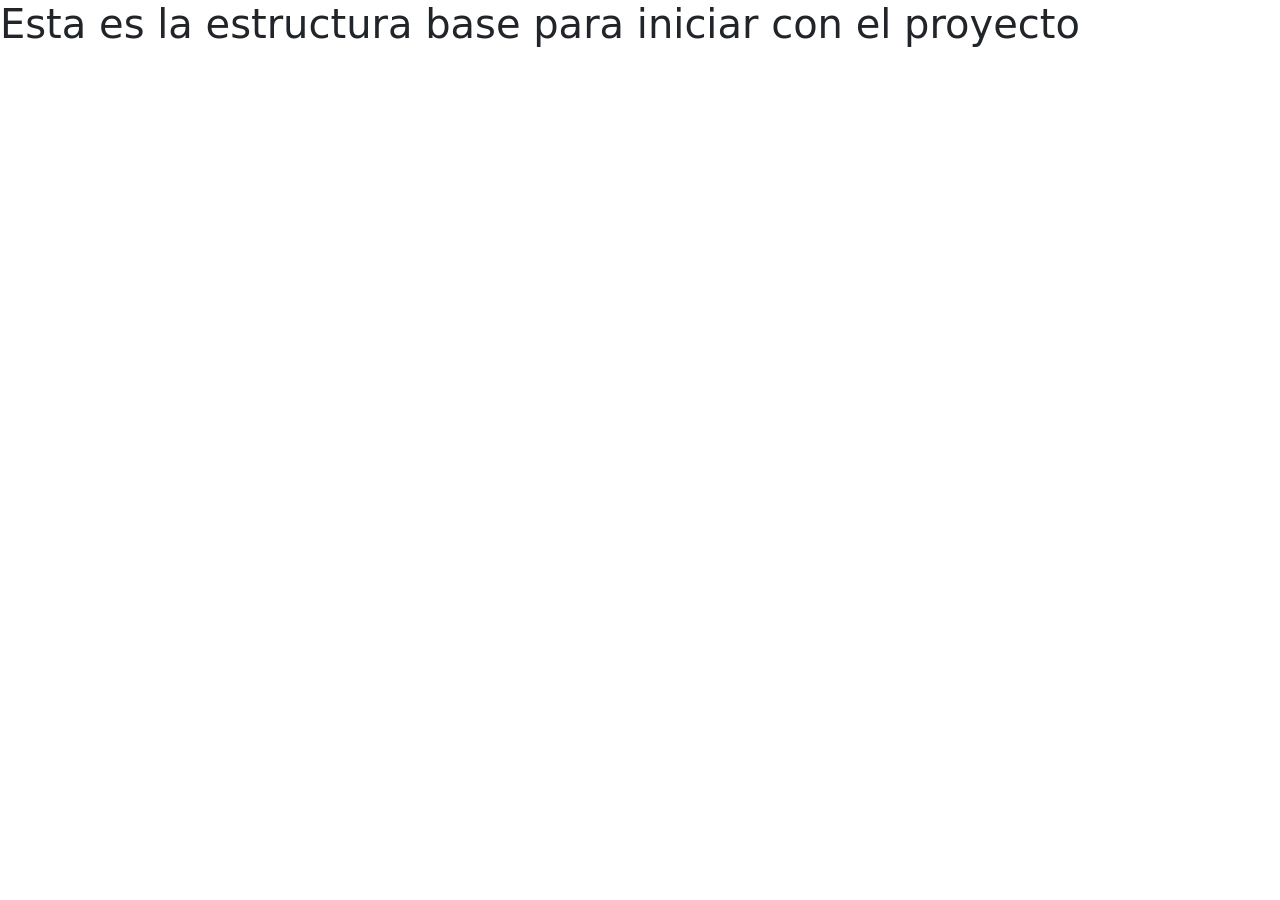
==== carreras.html @ 580c9c6f "feat: se creo la estructura base del proyecto" ====
<!doctype html>
<html lang="es">
  <head>
    <meta charset="UTF-8" />
    <meta name="viewport" content="width=device-width, initial-scale=1.0" />
    <title>Instituto Politecnico Formosa</title>

    <link
      href="https://cdn.jsdelivr.net/npm/bootstrap@5.3.8/dist/css/bootstrap.min.css"
      rel="stylesheet"
      integrity="sha384-sRIl4kxILFvY47J16cr9ZwB07vP4J8+LH7qKQnuqkuIAvNWLzeN8tE5YBujZqJLB"
      crossorigin="anonymous"
    />
  </head>
  <body>
    <main>
      <h1>Esta es la estructura base para iniciar con el proyecto</h1>
    </main>
    <script
      src="https://cdn.jsdelivr.net/npm/bootstrap@5.3.8/dist/js/bootstrap.bundle.min.js"
      integrity="sha384-FKyoEForCGlyvwx9Hj09JcYn3nv7wiPVlz7YYwJrWVcXK/BmnVDxM+D2scQbITxI"
      crossorigin="anonymous"
    ></script>
  </body>
</html>
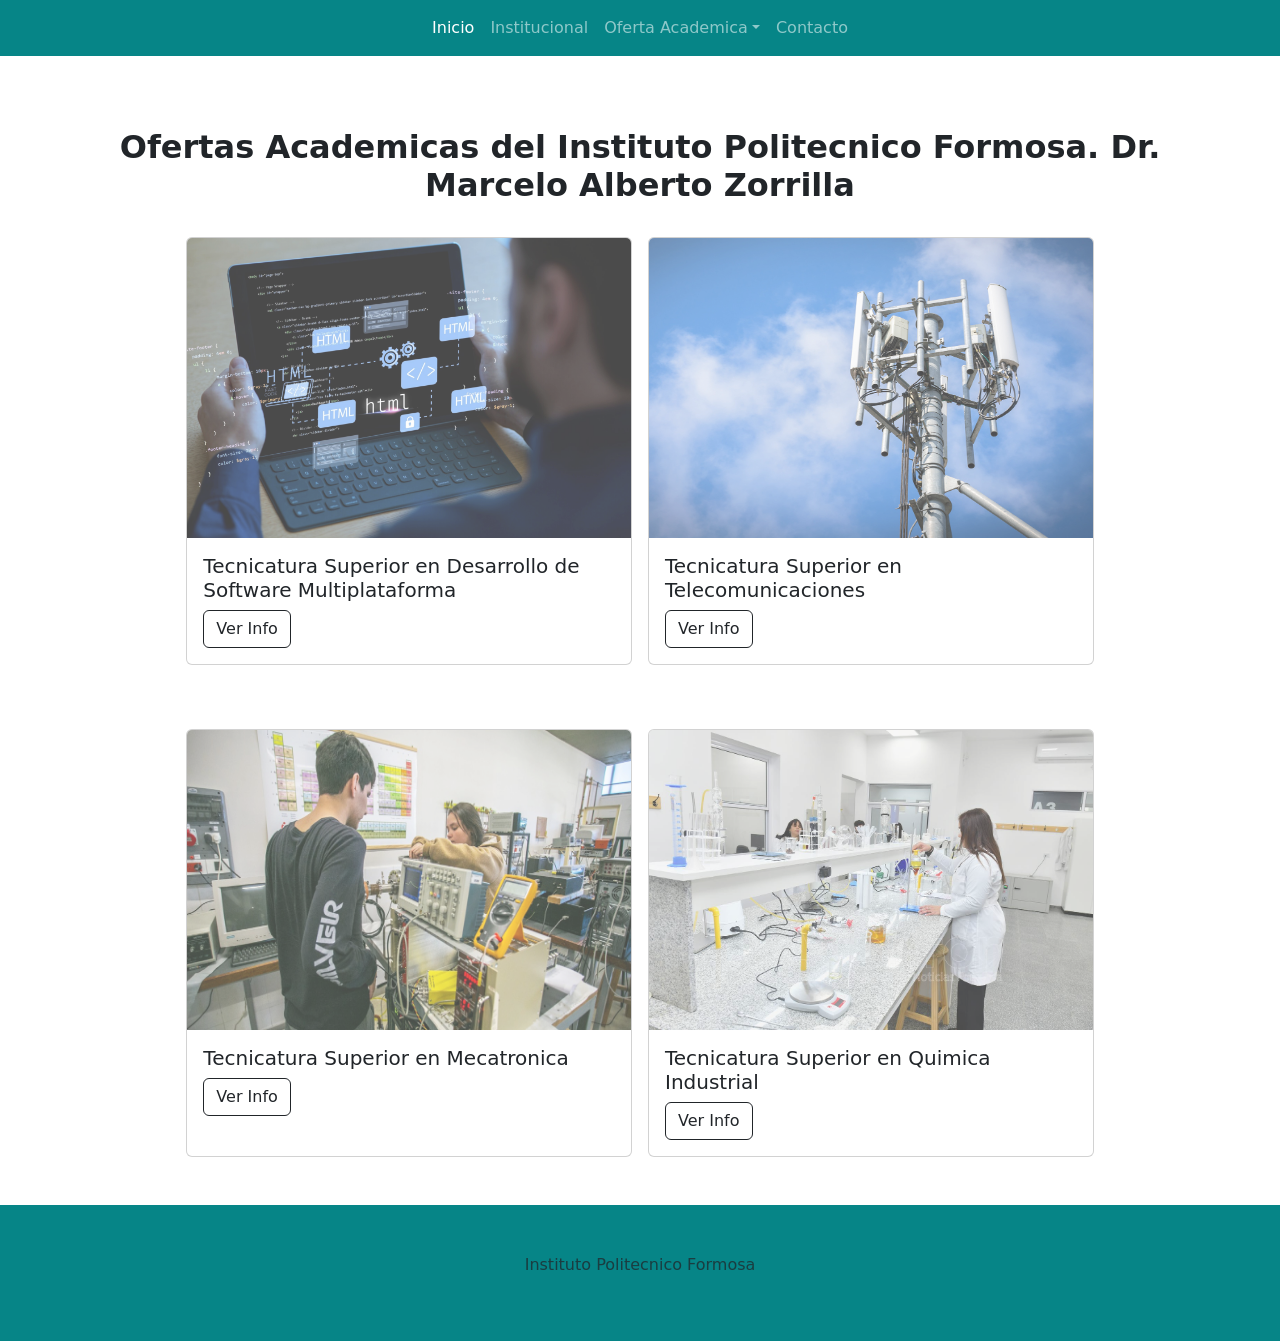
==== commit af51ae13: "feat: se agrego cards con img de cada carrera y un boton para de ver info que activa una ventana mod" ====
--- a/carreras.html
+++ b/carreras.html
@@ -6,16 +6,548 @@
     <title>Instituto Politecnico Formosa</title>
 
     <link
+      rel="icon"
+      href="assets/img/logo_institucional.jpg"
+      type="image/png"
+    />
+    <link
       href="https://cdn.jsdelivr.net/npm/bootstrap@5.3.8/dist/css/bootstrap.min.css"
       rel="stylesheet"
       integrity="sha384-sRIl4kxILFvY47J16cr9ZwB07vP4J8+LH7qKQnuqkuIAvNWLzeN8tE5YBujZqJLB"
       crossorigin="anonymous"
     />
+    <link
+      rel="stylesheet"
+      href="https://cdn.jsdelivr.net/npm/bootstrap-icons@1.13.1/font/bootstrap-icons.min.css"
+    />
+    <link rel="stylesheet" href="assets/css/index.css" />
+    <link rel="stylesheet" href="assets/css/carreras.css" />
   </head>
   <body>
+    <header>
+      <nav class="navbar navbar-expand-md navbar-dark bg-institucional">
+        <div class="container-fluid">
+          <!-- <a class="navbar-brand col-lg-1 col-md-3 col-sm-2" href="#">
+            <img src="assets/img/logo.png" alt="Logo" class="img-fluid" />
+          </a> -->
+          <button
+            class="navbar-toggler"
+            type="button"
+            data-bs-toggle="collapse"
+            data-bs-target="#navbarCollapse"
+            aria-controls="navbarCollapse"
+            aria-expanded="false"
+            aria-label="Toggle navigation"
+          >
+            <span class="navbar-toggler-icon"></span>
+          </button>
+          <div
+            class="collapse navbar-collapse justify-content-center"
+            id="navbarCollapse"
+          >
+            <ul class="navbar-nav">
+              <li class="nav-item">
+                <a class="nav-link active" aria-current="page" href="index.html"
+                  >Inicio</a
+                >
+              </li>
+              <li class="nav-item">
+                <a class="nav-link" href="institucional.html">Institucional</a>
+              </li>
+
+              <li class="nav-item dropdown">
+                <a
+                  class="nav-link dropdown-toggle"
+                  href="carreras.html"
+                  aria-expanded="false"
+                  >Oferta Academica</a
+                >
+                <ul
+                  class="dropdown-menu mx-0 shadow w-220px"
+                  data-bs-theme="light"
+                >
+                  <li>
+                    <a
+                      class="dropdown-item my-1 text-uppercase text-muted"
+                      href="#"
+                    >
+                      Tecnicatura Superior en Desarrollo de Software
+                      Multiplataforma
+                    </a>
+                  </li>
+                  <li><hr class="dropdown-divider" /></li>
+                  <li>
+                    <a
+                      class="dropdown-item my-1 text-uppercase text-muted"
+                      href="#"
+                    >
+                      Tecnicatura Superior en Telecomunicaciones
+                    </a>
+                  </li>
+                  <li><hr class="dropdown-divider" /></li>
+                  <li>
+                    <a
+                      class="dropdown-item my-1 text-uppercase text-muted"
+                      href="#"
+                    >
+                      Tecnicatura Superior en Mecatronica
+                    </a>
+                  </li>
+                  <li><hr class="dropdown-divider" /></li>
+
+                  <li>
+                    <a
+                      class="dropdown-item my-1 text-uppercase text-muted"
+                      href="#"
+                    >
+                      Tecnicatura Superior en Quimica Industrial
+                    </a>
+                  </li>
+                </ul>
+              </li>
+              <li class="nav-item">
+                <a href="contacto.html" class="nav-link" aria-disabled="true"
+                  >Contacto</a
+                >
+              </li>
+            </ul>
+          </div>
+        </div>
+      </nav>
+    </header>
+
     <main>
-      <h1>Esta es la estructura base para iniciar con el proyecto</h1>
+      <section class="container my-3 py-3">
+        <div class="album py-3">
+          <div class="container-fluid">
+            <div class="text-center">
+              <h2 class="py-4 fw-bold">
+                Ofertas Academicas del Instituto Politecnico Formosa. Dr.
+                Marcelo Alberto Zorrilla
+              </h2>
+            </div>
+            <div
+              class="row row-cols-1 row-cols-sm-2 row-cols-md-3 g-3 justify-content-center"
+            >
+              <div class="col-lg-5">
+                <div class="card h-100">
+                  <img
+                    src="assets/img/tsdsm.png"
+                    class="card-img-top"
+                    alt="..."
+                  />
+                  <div class="card-body">
+                    <h5 class="card-title">
+                      Tecnicatura Superior en Desarrollo de Software
+                      Multiplataforma
+                    </h5>
+
+                    <button
+                      type="button"
+                      class="btn btn-outline-dark"
+                      data-bs-toggle="modal"
+                      data-bs-target="#modalTSDSM"
+                    >
+                      Ver Info
+                    </button>
+                  </div>
+                </div>
+              </div>
+
+              <div class="col-lg-5">
+                <div class="card h-100">
+                  <img
+                    src="assets/img/telecomunicaciones.jpg"
+                    class="card-img-top"
+                    alt="..."
+                  />
+                  <div class="card-body">
+                    <h5 class="card-title">
+                      Tecnicatura Superior en Telecomunicaciones
+                    </h5>
+                    <button
+                      type="button"
+                      class="btn btn-outline-dark"
+                      data-bs-toggle="modal"
+                      data-bs-target="#modalTST"
+                    >
+                      Ver Info
+                    </button>
+                  </div>
+                </div>
+              </div>
+            </div>
+
+            <div
+              class="row row-cols-1 row-cols-sm-2 row-cols-md-3 g-3 mt-5 justify-content-center"
+            >
+              <div class="col-lg-5">
+                <div class="card h-100">
+                  <img
+                    src="assets/img/mecatronica.jpg"
+                    class="card-img-top"
+                    alt="..."
+                  />
+                  <div class="card-body">
+                    <h5 class="card-title">
+                      Tecnicatura Superior en Mecatronica
+                    </h5>
+                    <button
+                      type="button"
+                      class="btn btn-outline-dark"
+                      data-bs-toggle="modal"
+                      data-bs-target="#modalTSM"
+                    >
+                      Ver Info
+                    </button>
+                  </div>
+                </div>
+              </div>
+
+              <div class="col-lg-5">
+                <div class="card h-100">
+                  <img
+                    src="assets/img/quimica-industrial.jpeg"
+                    class="card-img-top"
+                    alt="..."
+                  />
+                  <div class="card-body">
+                    <h5 class="card-title">
+                      Tecnicatura Superior en Quimica Industrial
+                    </h5>
+                    <button
+                      type="button"
+                      class="btn btn-outline-dark"
+                      data-bs-toggle="modal"
+                      data-bs-target="#modalTSQI"
+                    >
+                      Ver Info
+                    </button>
+                  </div>
+                </div>
+              </div>
+            </div>
+          </div>
+        </div>
+      </section>
+
+      <!-- modal info TSDSM -->
+
+      <div class="modal fade" id="modalTSDSM" tabindex="-1">
+        <div
+          class="modal-dialog modal-xl modal-dialog-scrollable modal-dialog-centered"
+        >
+          <div class="modal-content">
+            <div class="modal-body">
+              <div class="row g-0 shadow-lg border rounded bg-triptico">
+                <div
+                  class="col-md-6 p-5 border-end border-secondary border-opacity-25"
+                >
+                  <h5 class="fw-bold mb-3">
+                    Tecnicatura Superior en Desarrollo de Software
+                    Multiplataforma
+                  </h5>
+                  <p class="small">
+                    La carrera tiene una duración de dos años con una carga
+                    horaria de 2.144 horas, con resolución N° 1416/21 del
+                    Ministerio de Cultura y Educación de la Provincia de
+                    Formosa.
+                  </p>
+
+                  <h5 class="fw-bold mt-4 mb-2">
+                    Alcance del Perfil Profesional
+                  </h5>
+                  <p class="small" style="text-align: justify">
+                    El graduado de la Tecnicatura Superior en Desarrollo de
+                    Software Multiplataforma tendrá la capacidad de concebir
+                    soluciones innovadoras a los problemas asociados a las
+                    tareas de análisis, diseño, programación e implantación de
+                    software en diferentes plataformas, entornos y
+                    arquitecturas. Los mismos deben ser capaces de desarrollar
+                    soluciones demandadas por las empresas, la industria y el
+                    estado formoseño, ya sea individualmente o en equipos, y
+                    basados en una amplia experiencia practica obtenida durante
+                    el recorrido de la tecnicatura. Las empresas, el estado, las
+                    organizaciones locales, regionales o extranjeras, demandan
+                    estos perfiles junto con otros servicios de asesoramiento y
+                    consultoría, optimizando el desempeño de las insti-
+                    tuciones.
+                  </p>
+                </div>
+
+                <div class="col-md-6 p-5">
+                  <h5 class="fw-bold">Régimen de Cursado</h5>
+                  <p class="small mb-4">
+                    La carrera se divide en cinco cuatrimestres, durante los
+                    cuales el estudiante deberá regularizar los módulos
+                    correspondientes al cuatrimestre en curso.
+                  </p>
+
+                  <h5 class="fw-bold">Horario y modalidad de cursado</h5>
+                  <p class="small mb-4">
+                    Jornada intensiva de lunes a viernes de 9 a 17 horas con
+                    almuerzo incluido.
+                  </p>
+
+                  <h5 class="fw-bold">Lugar</h5>
+                  <p class="small mb-4">
+                    Polo Científico, Tecnológico & Innovación. Traslado con
+                    transporte público habilitado especialmente para los
+                    estudiantes.
+                  </p>
+
+                  <h5 class="fw-bold">Requisitos de Admisión</h5>
+
+                  <ul class="list-unstyled small">
+                    <li>- Título Secundario</li>
+                    <li>- Asistencia al Módulo de Nivelación (80%)</li>
+                    <li>- Aprobación del Módulo de Nivelación</li>
+                  </ul>
+                </div>
+              </div>
+            </div>
+          </div>
+        </div>
+      </div>
+
+      <!-- modal info TST -->
+      <div class="modal fade" id="modalTST" tabindex="-1">
+        <div
+          class="modal-dialog modal-xl modal-dialog-scrollable modal-dialog-centered"
+        >
+          <div class="modal-content">
+            <div class="modal-body">
+              <div class="row g-0 shadow-lg border rounded bg-triptico">
+                <div
+                  class="col-md-6 p-5 border-end border-secondary border-opacity-25"
+                >
+                  <h5 class="fw-bold mb-3">
+                    Tecnicatura Superior en Telecomunicaciones
+                  </h5>
+                  <p class="small">
+                    La carrera tiene una duración de 2,5 años con una carga
+                    horaria de 2252 horas reloj; al finalizar la misma se
+                    otorgará el título de Técnico Superior en Telecomunicaciones
+                    expedido por el Ministerio de Cultura y Educación de la
+                    Provincia de Formosa.
+                  </p>
+
+                  <h5 class="fw-bold mt-4 mb-2">
+                    Alcance del Perfil Profesional
+                  </h5>
+                  <p class="small" style="text-align: justify">
+                    El Técnico Superior en Telecomunicaciones podrá, en el
+                    ejercicio de su profesión, desarrollar proyectos en el área
+                    específica, así como también gestionar y supervisar el
+                    montaje y mantenimiento de sistemas y equipos de
+                    telecomunicaciones y eventual hardware informático asociado,
+                    tales como redes de banda ancha y de radiocomunicaciones
+                    fijas y móviles, sistemas telemáticos; empleando la
+                    documentación técnica, normativa y procedimientos
+                    establecidos, asegurando el funcionamiento, la calidad, la
+                    seguridad y la conservación medioambiental.
+                  </p>
+                  <h5 class="fw-bold">Destinatarios</h5>
+                  <p class="small mb-4">
+                    Jóvenes egresados de escuelas de nivel secundario,
+                    especialmente de escuelas técnicas con orientación
+                    electrónica, automatización e informática.
+                  </p>
+                </div>
+
+                <div class="col-md-6 p-5">
+                  <h5 class="fw-bold">Régimen de Cursado</h5>
+                  <p class="small mb-4">
+                    La carrera consta de cinco cuatrimestres. El estudiante
+                    deberá tener aprobado, al inicio de cada cuatrimestre, los
+                    módulos del cuatrimestre precedente.
+                  </p>
+
+                  <h5 class="fw-bold">Horario y modalidad de cursado</h5>
+                  <p class="small mb-4">
+                    Jornada intensiva de lunes a viernes de 9 a 17 horas con
+                    almuerzo incluido.
+                  </p>
+
+                  <h5 class="fw-bold">Requisitos de Admisión</h5>
+                  <p class="small mb-4">
+                    Aprobar el Curso introductorio virtual que incluye los
+                    módulos de Matemática y Física. Para aprobar se requiere un
+                    mínimo del 60 % de las actividades propuestas. Los
+                    aspirantes que resulten aprobados serán seleccionados por
+                    orden de mérito para completar un cupo máximo de 50 alumnos.
+                  </p>
+                </div>
+              </div>
+            </div>
+          </div>
+        </div>
+      </div>
+
+      <!-- modal info TSM -->
+      <div class="modal fade" id="modalTSM" tabindex="-1">
+        <div
+          class="modal-dialog modal-xl modal-dialog-scrollable modal-dialog-centered"
+        >
+          <div class="modal-content">
+            <div class="modal-body">
+              <div class="row g-0 shadow-lg border rounded bg-triptico">
+                <div
+                  class="col-md-6 p-5 border-end border-secondary border-opacity-25"
+                >
+                  <h5 class="fw-bold mb-3">
+                    Tecnicatura Superior en Mecatronica
+                  </h5>
+                  <p class="small">
+                    La carrera tiene una duración de tres años, con el
+                    reconocimiento provincial del Ministerio de Cultura y
+                    Educación de la Provincia de Formosa.
+                  </p>
+
+                  <h5 class="fw-bold mt-4 mb-2">
+                    Alcance del Perfil Profesional
+                  </h5>
+                  <p class="small" style="text-align: justify">
+                    El Técnico Superior en Mecatrónica tiene un perfil
+                    fuertemente ligado al rubro industrial; sobre todo
+                    relacionado con instalaciones y procesos destinados a la
+                    fabricación de productos, mantenimiento y servicios. Estará
+                    capacitado de acuerdo con las actividades que se desarrollan
+                    en las funciones profesionales para: configurar sistemas
+                    mecatrónicos industriales, así como para planificar,
+                    supervisar y/o ejecutar su montaje y mantenimiento,
+                    siguiendo los protocolos de calidad, de seguridad y de
+                    prevención de riesgos laborales y cuidado ambiental. La
+                    inserción laboral del técnico en Mecatrónica contempla,
+                    entre otros, su rol como:
+                  </p>
+                  <ul class="list-unstyled small">
+                    <li>
+                      - Técnico en planificación de procesos de mantenimiento de
+                      instalaciones de máquinas y equipos industriales.
+                    </li>
+                    <li>
+                      - Jefe de equipo de montajes de máquinas y equipos
+                      industriales.
+                    </li>
+
+                    <li>- Jefe de operación y/o producción industrial.</li>
+                  </ul>
+                </div>
+
+                <div class="col-md-6 p-5">
+                  <h5 class="fw-bold">Régimen de Cursado</h5>
+                  <p class="small mb-4">
+                    La carrera se divide en 6 cuatrimestres, durante los cuales
+                    el alumno deberá regularizar las materias correspondientes
+                    al cuatrimestre en curso.
+                  </p>
+
+                  <h5 class="fw-bold">Horario y modalidad de cursado</h5>
+                  <p class="small mb-4">Lunes a Viernes de 17 a 22 horas.</p>
+
+                  <h5 class="fw-bold">Requisitos de Admisión</h5>
+
+                  <ul class="list-unstyled small">
+                    <li>- Título Secundario</li>
+                    <li>- Asistencia al Módulo de Nivelación (80%)</li>
+                    <li>- Aprobación del Módulo de Nivelación</li>
+                  </ul>
+                </div>
+              </div>
+            </div>
+          </div>
+        </div>
+      </div>
+
+      <!-- modal info TSQI -->
+      <div class="modal fade" id="modalTSQI" tabindex="-1">
+        <div
+          class="modal-dialog modal-xl modal-dialog-scrollable modal-dialog-centered"
+        >
+          <div class="modal-content">
+            <div class="modal-body">
+              <div class="row g-0 shadow-lg border rounded bg-triptico">
+                <div
+                  class="col-md-6 p-5 border-end border-secondary border-opacity-25"
+                >
+                  <h5 class="fw-bold mb-3">
+                    Tecnicatura Superior en Quimica Industrial
+                  </h5>
+                  <p class="small">
+                    La carrera tiene una duración de 2.5 años con una carga
+                    horaria de 2560 horas reloj, contará con una certificación
+                    propia del IPF, avalada por el Ministerio de Cultura y
+                    Educación de la Provincia de Formosa.
+                  </p>
+
+                  <h5 class="fw-bold mt-4 mb-2">
+                    Alcance del Perfil Profesional
+                  </h5>
+                  <p class="small" style="text-align: justify">
+                    El Técnico Superior en Química Industrial estará capacitado
+                    para desempeñarse en un amplio espectro de industrias con
+                    procesos tecnológicos de base química; e instalaciones que
+                    requieran un auxiliar con sólida formación teórica y amplia
+                    experiencia práctica obtenida durante su formación técnica.
+                    Su formación, lo habilitará para organizar y controlar
+                    operaciones de plantas de proceso químico y de cogeneración
+                    de energía y servicios auxiliares asociados, supervisando y
+                    asegurando su funcionamiento, puesta en marcha y parada de
+                    procesos, verificando las condiciones de seguridad, calidad
+                    y ambientales establecidas. El técnico poseerá las
+                    herramientas necesarias para llevar a cabo distintos tipos
+                    de análisis de procesos químicos con la suficiente
+                    versatilidad para adaptarse y llevar a la práctica nuevos
+                    requerimientos específicos de diferentes tipos de empresas.
+                  </p>
+                </div>
+
+                <div class="col-md-6 p-5">
+                  <h5 class="fw-bold">Destinatarios</h5>
+                  <p class="small mb-4">
+                    Preferentemente egresados de escuelas técnicas de
+                    orientación en Química, Química de Procesos, Ambiente y
+                    Salud, y Tecnología de los Alimentos. También podrán aspirar
+                    egresados de escuelas secundarias de todas las modalidades.
+                  </p>
+
+                  <h5 class="fw-bold">Régimen de Cursado</h5>
+                  <p class="small mb-4">
+                    La carrera se divide en cinco cuatrimestres, durante los
+                    cuales el estudiante deberá regularizar los módulos
+                    correspondientes al cuatrimestre en curso.
+                  </p>
+
+                  <h5 class="fw-bold">Horario y modalidad de cursado</h5>
+                  <p class="small mb-4">
+                    Jornada intensiva de lunes a viernes de 9 a 17 horas con
+                    almuerzo incluido.
+                  </p>
+
+                  <h5 class="fw-bold">Requisitos de Admisión</h5>
+                  <p class="small mb-4">
+                    Aprobar un Curso Introductorio de 4 meses de duración, que
+                    incluyen los módulos de Matemática, Física, Química, Lectura
+                    y Escritura Disciplinar y Perfil Profesional. La evaluación
+                    constará de un examen integrador. Para aprobar se requiere
+                    un mínimo de 60%. Los aprobados serán seleccionados por
+                    orden de mérito para completar el cupo máximo de 50 alumnos.
+                  </p>
+                </div>
+              </div>
+            </div>
+          </div>
+        </div>
+      </div>
     </main>
+
+    <footer
+      class="py-5 footer mt-auto text-center text-body-secondary bg-institucional"
+    >
+      <p>Instituto Politecnico Formosa</p>
+    </footer>
+
     <script
       src="https://cdn.jsdelivr.net/npm/bootstrap@5.3.8/dist/js/bootstrap.bundle.min.js"
       integrity="sha384-FKyoEForCGlyvwx9Hj09JcYn3nv7wiPVlz7YYwJrWVcXK/BmnVDxM+D2scQbITxI"
--- a/assets/css/index.css
+++ b/assets/css/index.css
@@ -0,0 +1,16 @@
+.bg-institucional {
+  background-color: #068587;
+}
+
+.nav-item.dropdown:hover .dropdown-menu {
+  display: block;
+  visibility: visible;
+}
+
+.card img {
+  opacity: 0.7;
+}
+
+.card img:hover {
+  opacity: 1;
+}
--- a/assets/css/carreras.css
+++ b/assets/css/carreras.css
@@ -0,0 +1,9 @@
+.card img {
+  max-height: 300px;
+  min-height: 300px;
+}
+
+.bg-triptico {
+  background-color: #d1dee6;
+  color: #1a3a5a;
+}
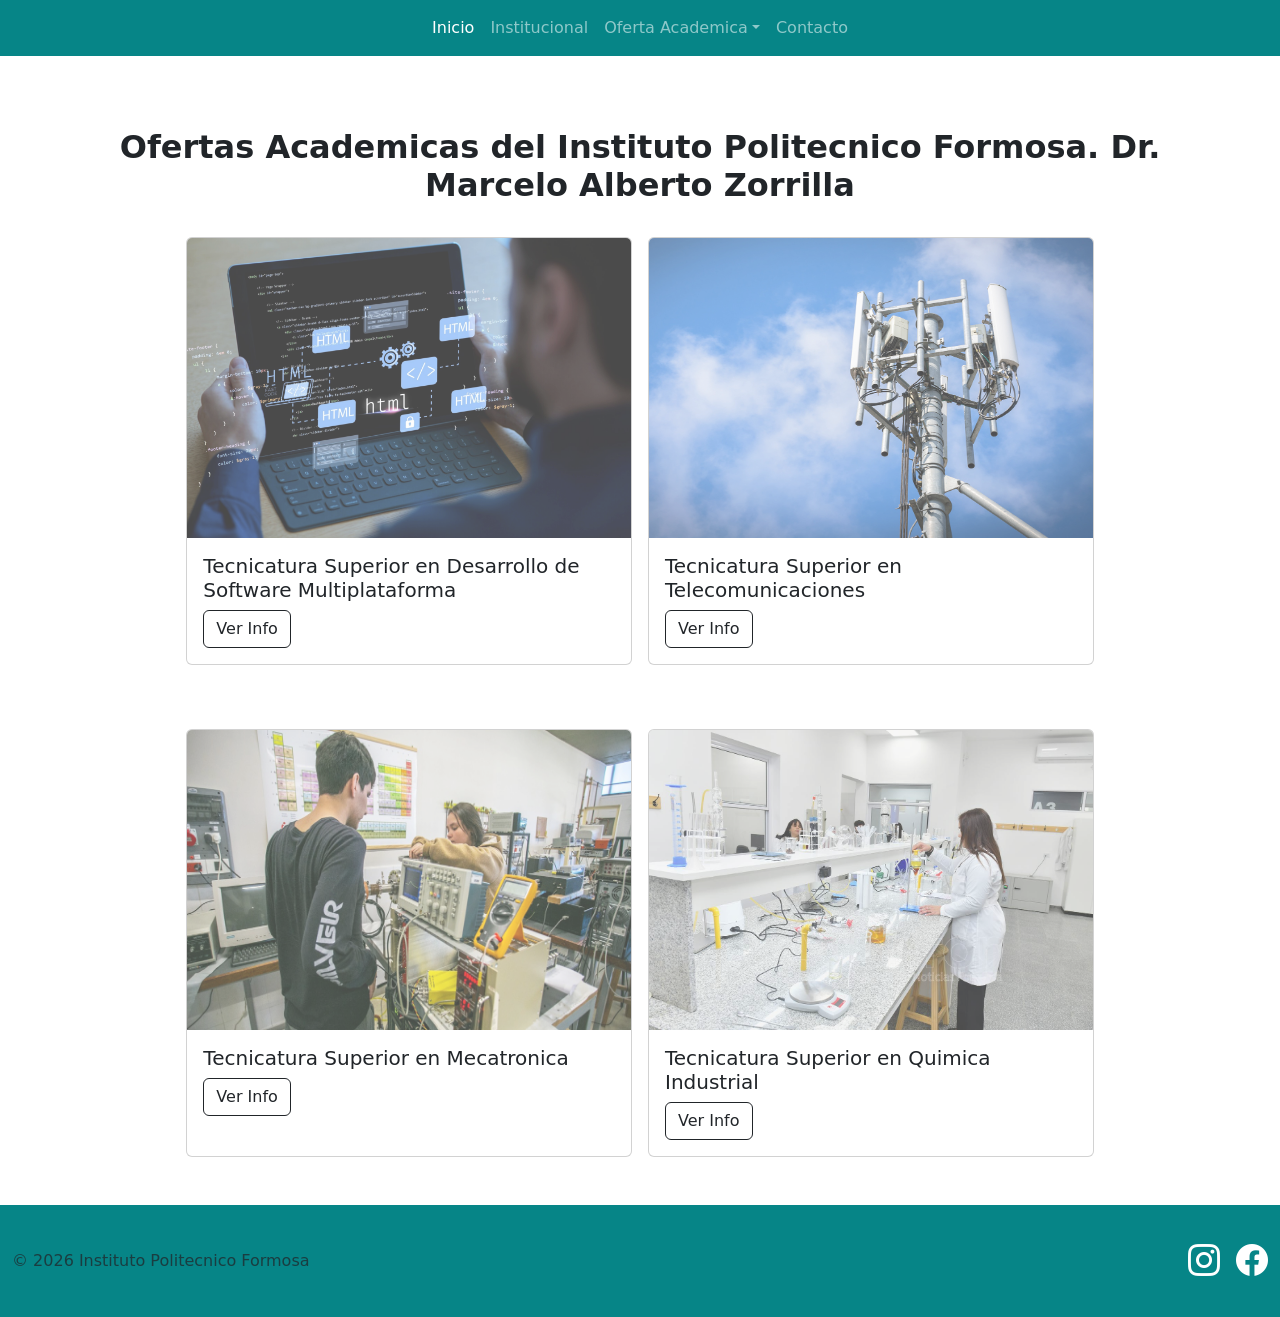
==== commit 0ee62256: "feat: se agrego el footer, modificado en index" ====
--- a/carreras.html
+++ b/carreras.html
@@ -23,13 +23,12 @@
     <link rel="stylesheet" href="assets/css/index.css" />
     <link rel="stylesheet" href="assets/css/carreras.css" />
   </head>
-  <body>
+
+  <!-- Flex-column y vh-100 aseguran que el body ocupe toda la pantalla para empujar el footer -->
+  <body class="d-flex flex-column vh-100">
     <header>
       <nav class="navbar navbar-expand-md navbar-dark bg-institucional">
         <div class="container-fluid">
-          <!-- <a class="navbar-brand col-lg-1 col-md-3 col-sm-2" href="#">
-            <img src="assets/img/logo.png" alt="Logo" class="img-fluid" />
-          </a> -->
           <button
             class="navbar-toggler"
             type="button"
@@ -69,7 +68,8 @@
                   <li>
                     <a
                       class="dropdown-item my-1 text-uppercase text-muted"
-                      href="#"
+                      href="https://docs.google.com/forms/d/e/1FAIpQLSe9AzkgGNea0jdtr3HEZyaziWO0itybNdPm7Zp3DpDonwURNA/closedform"
+                      target="_blank"
                     >
                       Tecnicatura Superior en Desarrollo de Software
                       Multiplataforma
@@ -79,7 +79,8 @@
                   <li>
                     <a
                       class="dropdown-item my-1 text-uppercase text-muted"
-                      href="#"
+                      href="https://docs.google.com/forms/d/e/1FAIpQLSeaGhLVM4zT5jYtDpLQ6-gmvi3j8pMadaFfIjMEYQMFuyjpCw/closedform"
+                      target="_blank"
                     >
                       Tecnicatura Superior en Telecomunicaciones
                     </a>
@@ -88,7 +89,8 @@
                   <li>
                     <a
                       class="dropdown-item my-1 text-uppercase text-muted"
-                      href="#"
+                      href="https://docs.google.com/forms/d/e/1FAIpQLSdYjIW4UqZ6SQRwURy4IU10kXqP_S9oKIbhhLM_wdLJ4ejmOA/closedform"
+                      target="_blank"
                     >
                       Tecnicatura Superior en Mecatronica
                     </a>
@@ -98,7 +100,8 @@
                   <li>
                     <a
                       class="dropdown-item my-1 text-uppercase text-muted"
-                      href="#"
+                      href="https://docs.google.com/forms/d/e/1FAIpQLSdGl1ZjXsuCFGwEbAGe1M1Acr5XZMtYjqhKlaSJGEVvUUuT0A/closedform"
+                      target="_blank"
                     >
                       Tecnicatura Superior en Quimica Industrial
                     </a>
@@ -117,6 +120,8 @@
     </header>
 
     <main>
+      <!-- seccion de carreras con cards y boton que activa ventana modal para
+      mostrar info relacionada con las carreras -->
       <section class="container my-3 py-3">
         <div class="album py-3">
           <div class="container-fluid">
@@ -126,9 +131,12 @@
                 Marcelo Alberto Zorrilla
               </h2>
             </div>
+
+            <!-- tipo grid: row-cols define cuántas tarjetas se ven según el tamaño de pantalla -->
             <div
               class="row row-cols-1 row-cols-sm-2 row-cols-md-3 g-3 justify-content-center"
             >
+              <!-- Card: Desarrollo de Software -->
               <div class="col-lg-5">
                 <div class="card h-100">
                   <img
@@ -154,6 +162,7 @@
                 </div>
               </div>
 
+              <!-- Card: Telecomunicaciones -->
               <div class="col-lg-5">
                 <div class="card h-100">
                   <img
@@ -178,9 +187,11 @@
               </div>
             </div>
 
+            <!-- para nueva fila -->
             <div
               class="row row-cols-1 row-cols-sm-2 row-cols-md-3 g-3 mt-5 justify-content-center"
             >
+              <!-- Card: Mecatronica -->
               <div class="col-lg-5">
                 <div class="card h-100">
                   <img
@@ -204,6 +215,7 @@
                 </div>
               </div>
 
+              <!-- Card: Quimica Industrial -->
               <div class="col-lg-5">
                 <div class="card h-100">
                   <img
@@ -231,8 +243,8 @@
         </div>
       </section>
 
-      <!-- modal info TSDSM -->
-
+      <!-- ventanas modales (fuera del flujo normal para evitar mucha info) -->
+      <!-- modal de boostrap para mostrar la info relacionada con la carrera seleccionada TSDSM -->
       <div class="modal fade" id="modalTSDSM" tabindex="-1">
         <div
           class="modal-dialog modal-xl modal-dialog-scrollable modal-dialog-centered"
@@ -303,6 +315,14 @@
                     <li>- Asistencia al Módulo de Nivelación (80%)</li>
                     <li>- Aprobación del Módulo de Nivelación</li>
                   </ul>
+                  <button
+                    type="button"
+                    class="btn btn-primary btn-sm"
+                    data-bs-dismiss="modal"
+                    aria-label="Close"
+                  >
+                    Cerrar
+                  </button>
                 </div>
               </div>
             </div>
@@ -377,6 +397,15 @@
                     aspirantes que resulten aprobados serán seleccionados por
                     orden de mérito para completar un cupo máximo de 50 alumnos.
                   </p>
+
+                  <button
+                    type="button"
+                    class="btn btn-primary btn-sm"
+                    data-bs-dismiss="modal"
+                    aria-label="Close"
+                  >
+                    Cerrar
+                  </button>
                 </div>
               </div>
             </div>
@@ -453,6 +482,14 @@
                     <li>- Asistencia al Módulo de Nivelación (80%)</li>
                     <li>- Aprobación del Módulo de Nivelación</li>
                   </ul>
+                  <button
+                    type="button"
+                    class="btn btn-primary btn-sm"
+                    data-bs-dismiss="modal"
+                    aria-label="Close"
+                  >
+                    Cerrar
+                  </button>
                 </div>
               </div>
             </div>
@@ -534,6 +571,14 @@
                     un mínimo de 60%. Los aprobados serán seleccionados por
                     orden de mérito para completar el cupo máximo de 50 alumnos.
                   </p>
+                  <button
+                    type="button"
+                    class="btn btn-primary btn-sm"
+                    data-bs-dismiss="modal"
+                    aria-label="Close"
+                  >
+                    Cerrar
+                  </button>
                 </div>
               </div>
             </div>
@@ -542,10 +587,41 @@
       </div>
     </main>
 
+    <!--mt-auto ayuda a que el pie de página se mantenga abajo si hay poco contenido -->
     <footer
-      class="py-5 footer mt-auto text-center text-body-secondary bg-institucional"
+      class="container-fluid mt-auto text-center text-muted bg-institucional"
     >
-      <p>Instituto Politecnico Formosa</p>
+      <div
+        class="d-flex flex-wrap justify-content-between align-items-center py-3 my-3"
+      >
+        <div class="col-md-4 d-flex align-items-center">
+          <span class="mb-3 mb-md-0 text-body-secondary">
+            &copy; 2026 Instituto Politecnico Formosa</span
+          >
+        </div>
+        <ul class="nav col-md-4 justify-content-end list-unstyled d-flex">
+          <li class="ms-3">
+            <a
+              class="text-body-secondary"
+              href="https://www.instagram.com/ipformosa/"
+              target="_blank"
+              aria-label="Instagram"
+            >
+              <i class="bi bi-instagram fs-2 text-white"></i>
+            </a>
+          </li>
+          <li class="ms-3">
+            <a
+              class="text-body-secondary"
+              href="https://www.facebook.com/IPFormosa/"
+              target="_blank"
+              aria-label="Facebook"
+            >
+              <i class="bi bi-facebook text-white fs-2"></i>
+            </a>
+          </li>
+        </ul>
+      </div>
     </footer>
 
     <script
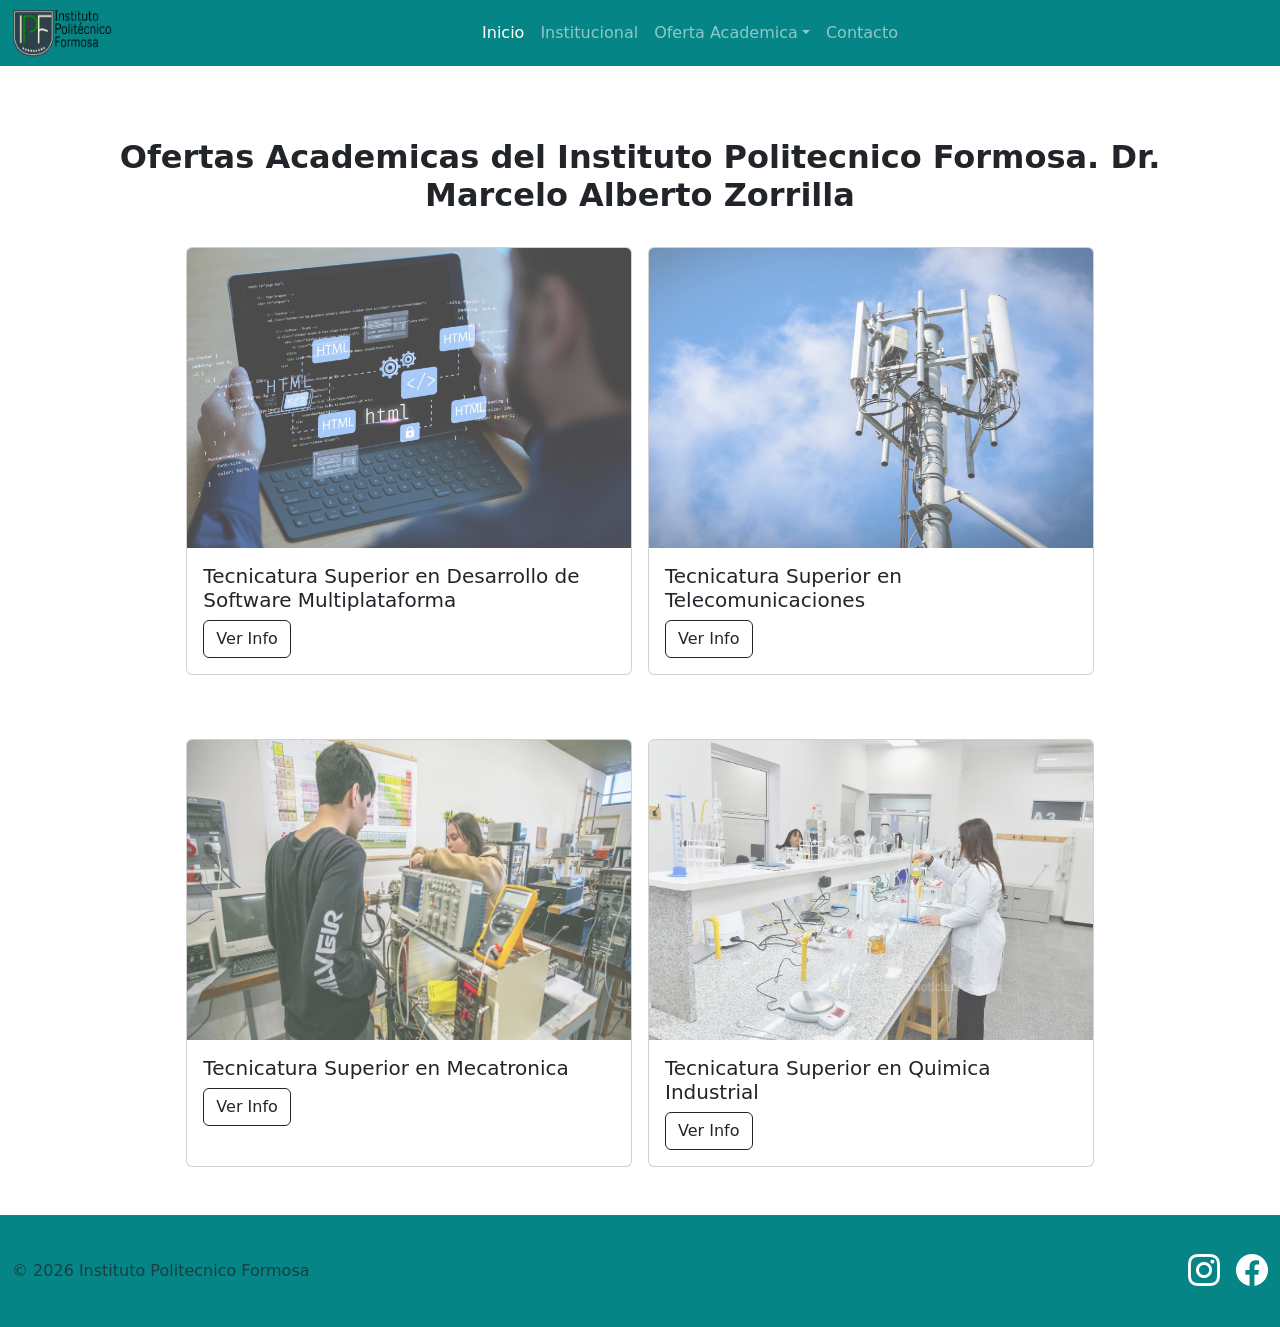
==== commit e871d7b6: "feat: se agrego el logo agregado en index" ====
--- a/carreras.html
+++ b/carreras.html
@@ -40,6 +40,12 @@
           >
             <span class="navbar-toggler-icon"></span>
           </button>
+
+          <div
+            class="d-flex flex-column justify-content-center align-items-center"
+          >
+            <img src="assets/img/logo.png" alt="" width="100" height="50" />
+          </div>
           <div
             class="collapse navbar-collapse justify-content-center"
             id="navbarCollapse"
